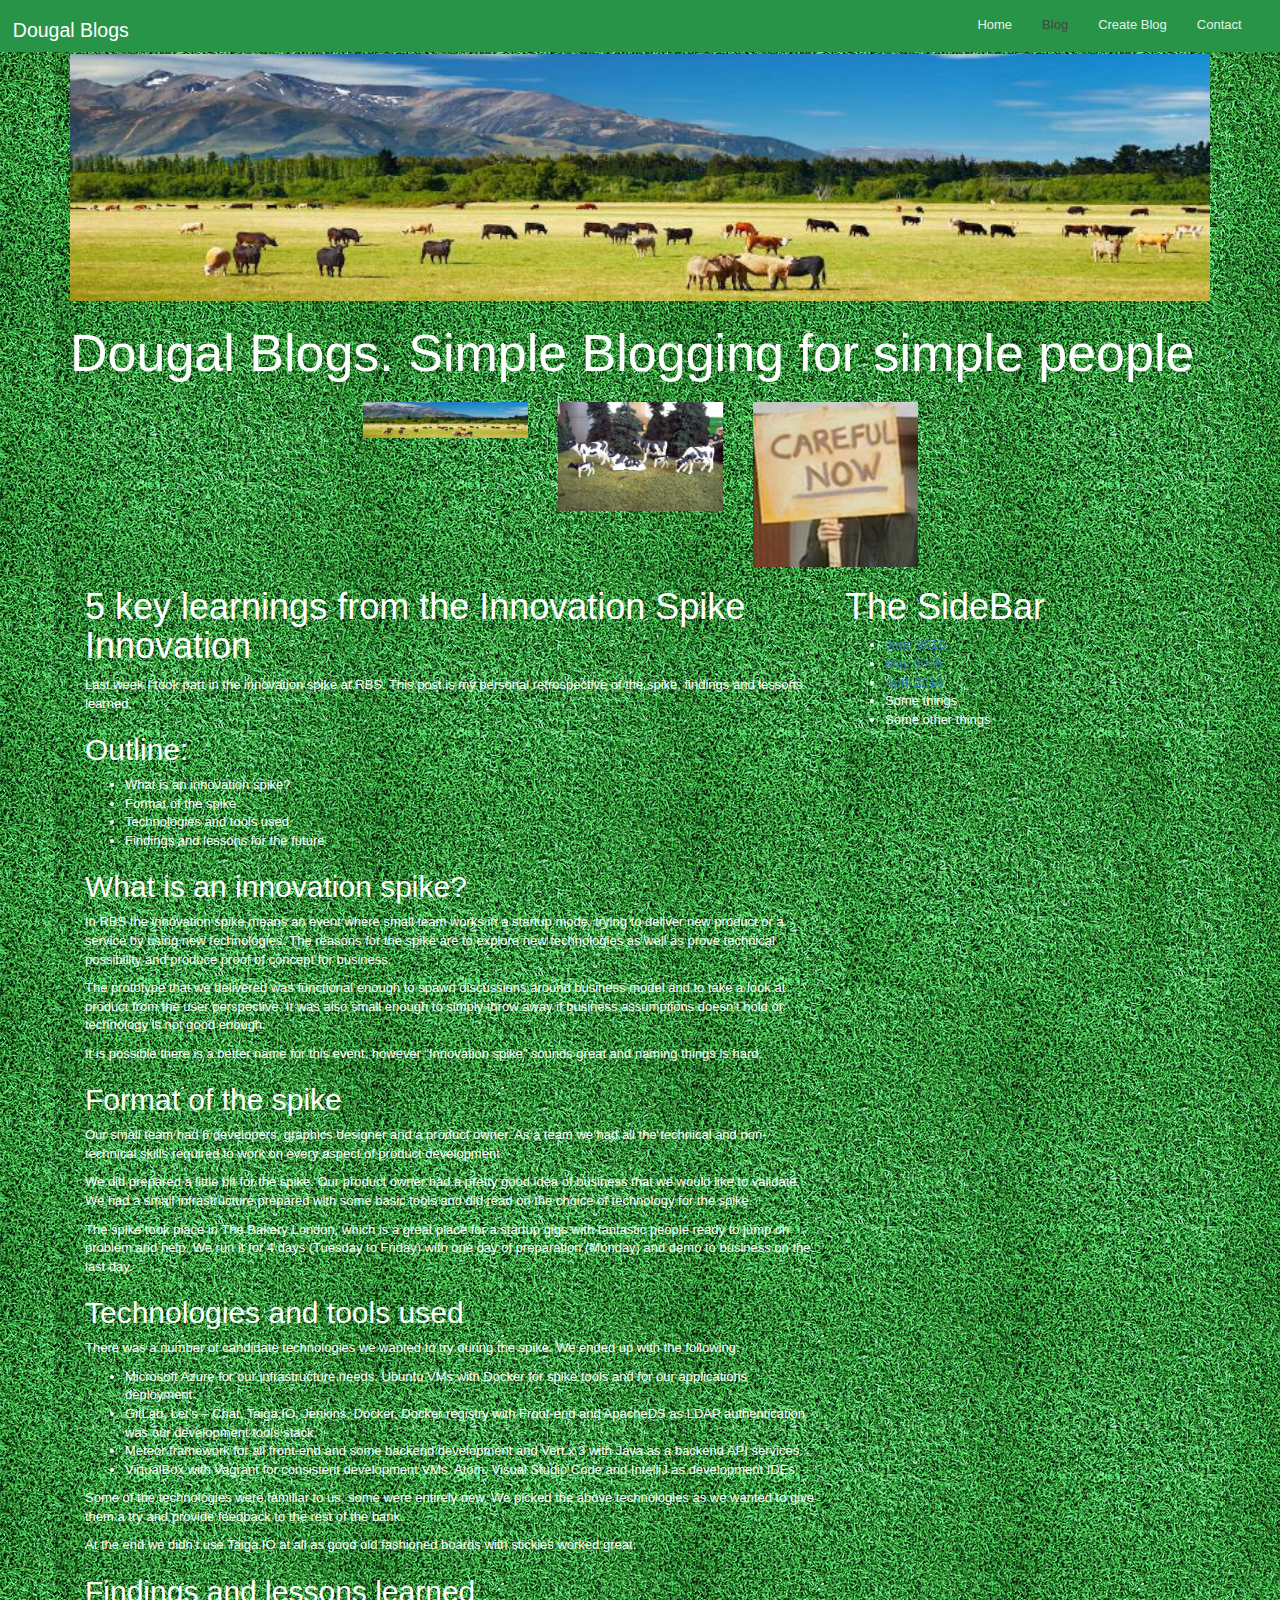
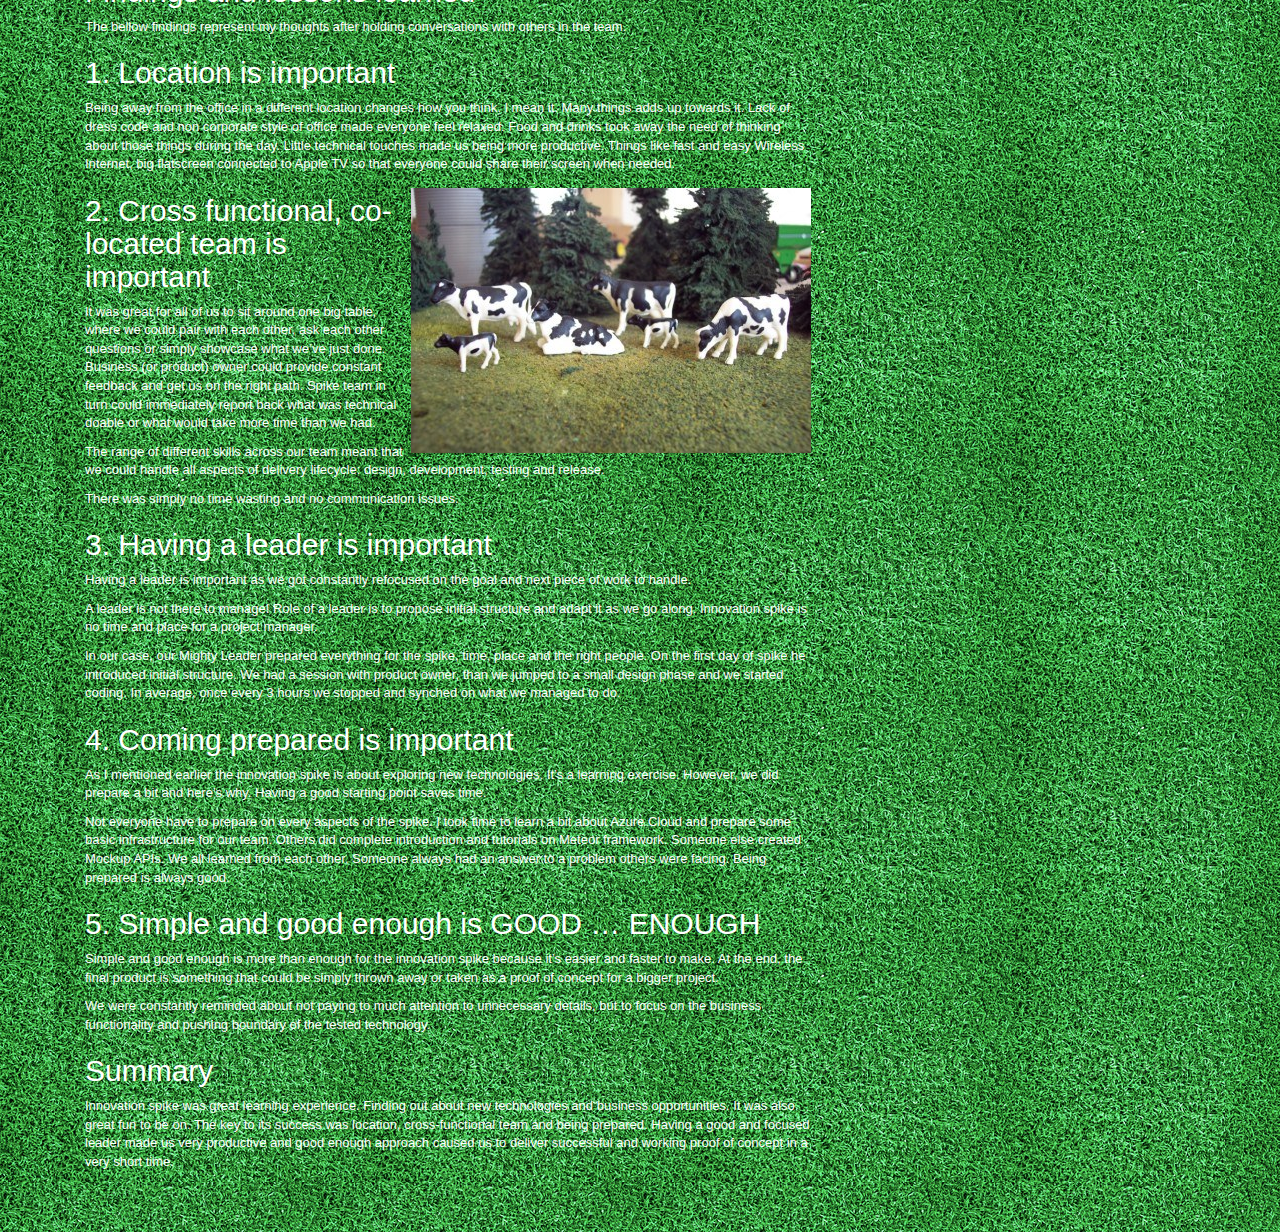
==== blog.html @ 229ef2df "Wednesday night stuff" ====
<!DOCTYPE html>
<html lang="en">
<head>
	<meta charset="utf-8" />
	<meta name="viewport" content="width=device-width, initial-scale=1" />
	<title>Dougal Blogs</title>
	<link rel="stylesheet" href="https://maxcdn.bootstrapcdn.com/bootstrap/3.3.7/css/bootstrap.min.css"/>
	<link rel="stylesheet" href="//netdna.bootstrapcdn.com/bootstrap/3.3.6/css/bootstrap.min.css"/>
	<link rel='stylesheet' href='https://fonts.googleapis.com/css?family=Karla' />
	<link rel="stylesheet" href="https://fonts.googleapis.com/css?family=Kaushan+Script"/>
	<link rel="stylesheet" href="css/bootstrap-navbar-theme.css"/>
	<link rel="stylesheet" href="css/setup.css" />
	<script src="https://ajax.googleapis.com/ajax/libs/jquery/1.12.4/jquery.min.js"></script>
	<script src="https://maxcdn.bootstrapcdn.com/bootstrap/3.3.7/js/bootstrap.min.js"></script>
	<script src="//netdna.bootstrapcdn.com/bootstrap/3.3.6/js/bootstrap.min.js"></script>
</head>
<body>
	<div id="page">
		<header class="container">
			<div id="menu" class="navbar navbar-default navbar-fixed-top">
				<div class="navbar-header">
					<button class="btn btn-success navbar-toggle"
								   data-toggle="collapse"
								   data-target=".navbar-collapse"><span class="glyphicon
								   glyphicon-menu-hamburger"></span></button>
					<div id="logo">
						<a href='#'><h3>Dougal Blogs</h3></a>
					</div>
				</div>
				<div class="navbar-collapse collapse">
					<ul class="nav navbar-nav navbar-right">
						<li class="nav"><a href="#">Home</a></li>
						<li class="nav active"><a href="blog.html">Blog</a></li>
						<li class="nav"><a href="a.html">Create Blog</a></li>
						<li class="nav"><a href="contact.html">Contact</a></li>
					</ul>
				</div>
			</div>
			<div id="banner" class="row">
				<img src="images/banner_edit1.jpg" alt="banner" class="col-md-12 img-thumbnail"/>
			</div>
		</header>
		
		<section id="body"  class="container">
			<div id="title">
				<h1>Dougal Blogs. Simple Blogging for simple people<h1>
			</div>
			<div class="row hidden-xs">
				<img src="images/banner_edit1.jpg" alt="Mountain Scene" class="col-sm-2 col-sm-offset-3" />
				<img src="images/cow01.jpg" alt="toy cows" class="col-sm-2"/>
				<img src="images/careful_now.jpg" alt="sign" class="col-sm-2"/>
			</div>			
			<section id="main" class="col-md-8 col-sm-9" >
				<h1>5 key learnings from the Innovation Spike Innovation</h1>
				<p>
					Last week I took part in the innovation spike at RBS. This post is my personal retrospective of the spike, findings and lessons learned.
				</p>				
				<h2>Outline:</h2>
				<ul>
					<li>What is an innovation spike?</li>
					<li>Format of the spike</li>
					<li>Technologies and tools used</li>
					<li>Findings and lessons for the future</li>
				</ul>
				<h2>What is an innovation spike?</h2>
				<p>
					In RBS the innovation spike means an event where small team works in a startup mode, trying to deliver new product or a service by using new technologies. The reasons for the spike are to explore new technologies as well as prove technical possibility and produce proof of concept for business.
				</p>
				<p>
					The prototype that we delivered was functional enough to spawn discussions around business model and to take a look at product from the user perspective. It was also small enough to simply throw away if business assumptions doesn’t hold or technology is not good enough.
				</p>
				<p>
					It is possible there is a better name for this event, however “Innovation spike” sounds great and naming things is hard.
				</p>
				<h2>Format of the spike</h2>
				<p>
					Our small team had 6 developers, graphics designer and a product owner. As a team we had all the technical and non-technical skills required to work on every aspect of product development.
				</p>
				<p>
					We did prepared a little bit for the spike. Our product owner had a pretty good idea of business that we would like to validate. We had a small infrastructure prepared with some basic tools and did read on the choice of technology for the spike.
				</p>
				<p>
					The spike took place in The Bakery London, which is a great place for a startup gigs with fantastic people ready to jump on problem and help. We run it for 4 days (Tuesday to Friday) with one day of preparation (Monday) and demo to business on the last day.
				</p>
				<h2>Technologies and tools used</h2>
				<p>
					There was a number of candidate technologies we wanted to try during the spike. We ended up with the following:
				</p>
				<ul>
					<li>Microsoft Azure for our infrastructure needs. Ubuntu VMs with Docker for spike tools and for our applications deployment</li>
					<li>GitLab, Let’s – Chat, Taiga.IO, Jenkins, Docker, Docker registry with Front-end and ApacheDS as LDAP authentication was our development tools stack.</li>
					<li>Meteor framework for all front-end and some backend development and Vert.x 3 with Java as a backend API services.</li>
					<li>VirtualBox with Vagrant for consistent development VMs.
					Atom, Visual Studio Code and IntelliJ as development IDEs</li>
				</ul>
				<p>	
					Some of the technologies were familiar to us, some were entirely new. We picked the above technologies as we wanted to give them a try and provide feedback to the rest of the bank.
				</p>
				<p>
					At the end we didn’t use Taiga.IO at all as good old fashioned boards with stickies worked great.
				</p>
				<h2>Findings and lessons learned</h2>
				<p>
					The bellow findings represent my thoughts after holding conversations with others in the team.
				</p>
				<h2>1. Location is important</h2>
				<p>
					Being away from the office in a different location changes how you think. I mean it. Many things adds up towards it. Lack of dress code and non corporate style of office made everyone feel relaxed. Food and drinks took away the need of thinking about those things during the day. Little technical touches made us being more productive. Things like fast and easy Wireless Internet, big flatscreen connected to Apple TV so that everyone could share their screen when needed.
				</p>
				<img src="images/cow01.jpg" alt="toy cow" class="pull-right img-thumbnail"/>

				<h2>2. Cross functional, co-located team is important</h2>
				<p>
					It was great for all of us to sit around one big table, where we could pair with each other, ask each other questions or simply showcase what we’ve just done. Business (or product) owner could provide constant feedback and get us on the right path. Spike team in turn could immediately report back what was technical doable or what would take more time than we had.
				</p>
				<p>
					The range of different skills across our team meant that we could handle all aspects of delivery lifecycle: design, development, testing and release.
				</p>
				<p>
					There was simply no time wasting and no communication issues.
				</p>
				<h2>3. Having a leader is important</h2>
				<p>
					Having a leader is important as we got constantly refocused on the goal and next piece of work to handle.
				</p>
				<p>
					A leader is not there to manage! Role of a leader is to propose initial structure and adapt it as we go along. Innovation spike is no time and place for a project manager.
				</p>
				<p>
					In our case, our Mighty Leader prepared everything for the spike, time, place and the right people. On the first day of spike he introduced initial structure. We had a session with product owner, than we jumped to a small design phase and we started coding. In average, once every 3 hours we stopped and synched on what we managed to do.
				</p>				
				<h2>4. Coming prepared is important</h2>
				<p>
					As I mentioned earlier the innovation spike is about exploring new technologies. It’s a learning exercise. However, we did prepare a bit and here’s why. Having a good starting point saves time.
				</p>
				<p>
					Not everyone have to prepare on every aspects of the spike. I took time to learn a bit about Azure Cloud and prepare some basic infrastructure for our team. Others did complete introduction and tutorials on Meteor framework. Someone else created Mockup APIs. We all learned from each other. Someone always had an answer to a problem others were facing. Being prepared is
					always good.
				</p>				
				<h2>5. Simple and good enough is GOOD … ENOUGH</h2>
				<p>
					Simple and good enough is more than enough for the innovation spike because it’s easier and faster to make. At the end, the final product is something that could be simply thrown away or taken as a proof of concept for a bigger project.
				</p>
				<p>
					We were constantly reminded about not paying to much attention to unnecessary details, but to focus on the business functionality and pushing boundary of the tested technology.
				</p>
				<h2>Summary</h2>
				<p>
					Innovation spike was great learning experience. Finding out about new technologies and business opportunities. It was also great fun to be on. The key to its success was location, cross-functional team and being prepared. Having a good and focused leader made us very productive and good enough approach caused us to deliver successful and working proof of concept in a very short time.
				</p>
			</section>
			<section id="sidebar" class="col-md-4 col-sm-3">
				<h1>The SideBar</h1>
				<p>
					<ul>
						<li><a href="#">June 2016</a></li>
						<li><a href="#">May 2016</a></li>
						<li><a href="#">April 2016</a></li>
						<li>Some things</li>
						<li>Some other things</li>
					</ul>
				</p>
				<img src="images/astroturf.jpg" alt="grass">
			</section>			
		</section>
		<footer class="container"></footer>
	</div>
</body>
</html>
---- css/setup.css ----
body {
	background-image: url(../images/astroturf.jpg);
    font-size: small;
    margin: 50px;
}

#menu {
    padding-right: 3%;
    padding-left:  1%;
}

#logo a h3{
    color: white;
    font-size: 150%;
}

section div h1{
    font-size: 400%;
}

.container {
    font-size: small;
    color: white;	
    background-image: url(../images/astroturf.jpg);
}

.img-thumbnail {
	background-image: url(../images/astroturf.jpg);
	border-width: 0px;
}

/*
#thestuff {
    width: 80%;
    display: auto;
    
}

#header{
    background-color: red;
    width: 100%;
    height: 20%;
    margin: 0px 0px 5px 0px;
}

#navbar{
    background-color: blue;
    width: 100%;
    height: 5%;
    margin: 0px 0px 5px 0px;
}

#carosel{
    background-color: green;
    margin: 0px 0px 5px 0px;
    width: 100%;
    height: 40%;
}

div#tableContainer {
    display: table;
    border-spacing: 10px;
    width: 100%;
}

div#tableRow {
    display: table-row;
    width: 100%;
}

#blog1 {
    display: table-cell;
    width: auto;
    background-color: purple;
    padding: 15%;
}

#blog2 {
    display: table-cell;
    width: auto;
    background-color: aqua;
    padding: 15%;
}

#blog3 {
    display: table-cell;
    width: auto;
    background-color: black;
    padding: 15%;
}

#blog4 {
    display: table-cell;
    width: auto;
    background-color: magenta;
    padding: 15%;
}
    
#footer{
    background-color: orange;
    margin: 0px 5px 5px 5px;
} */
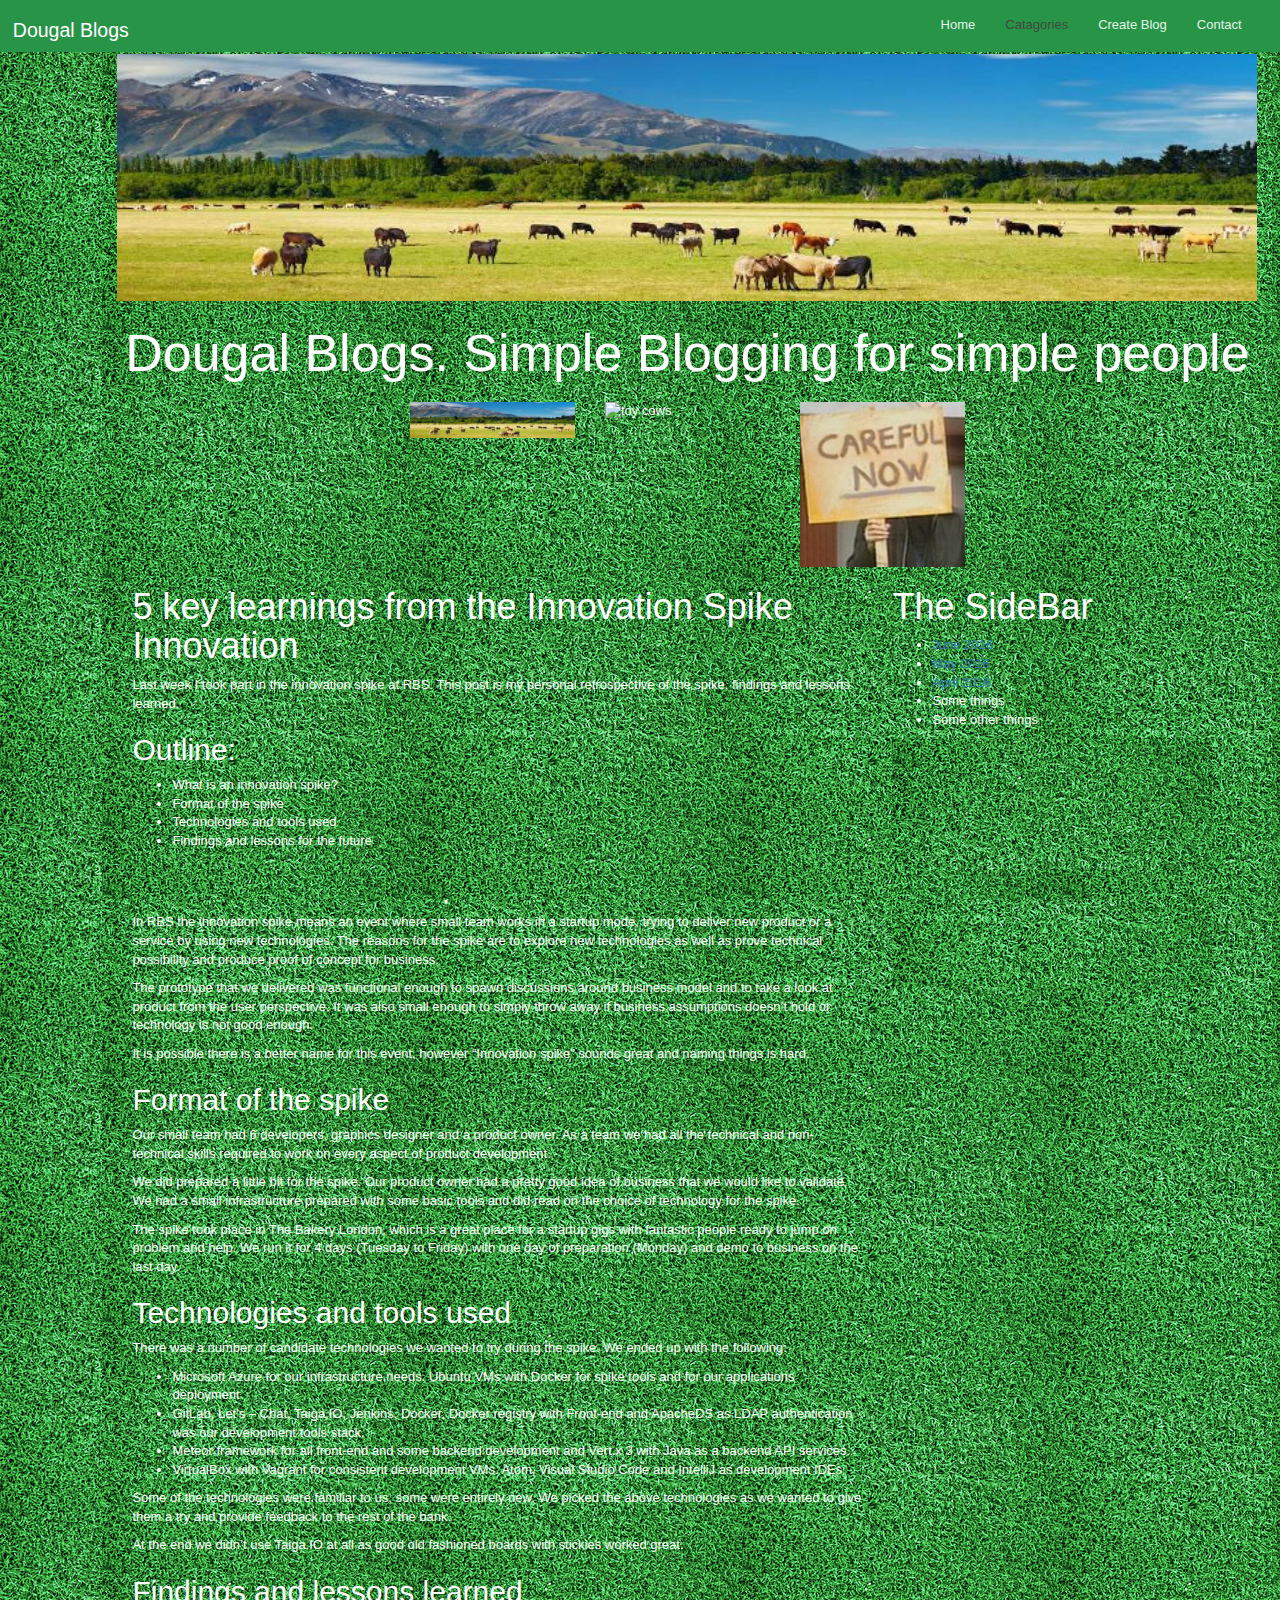
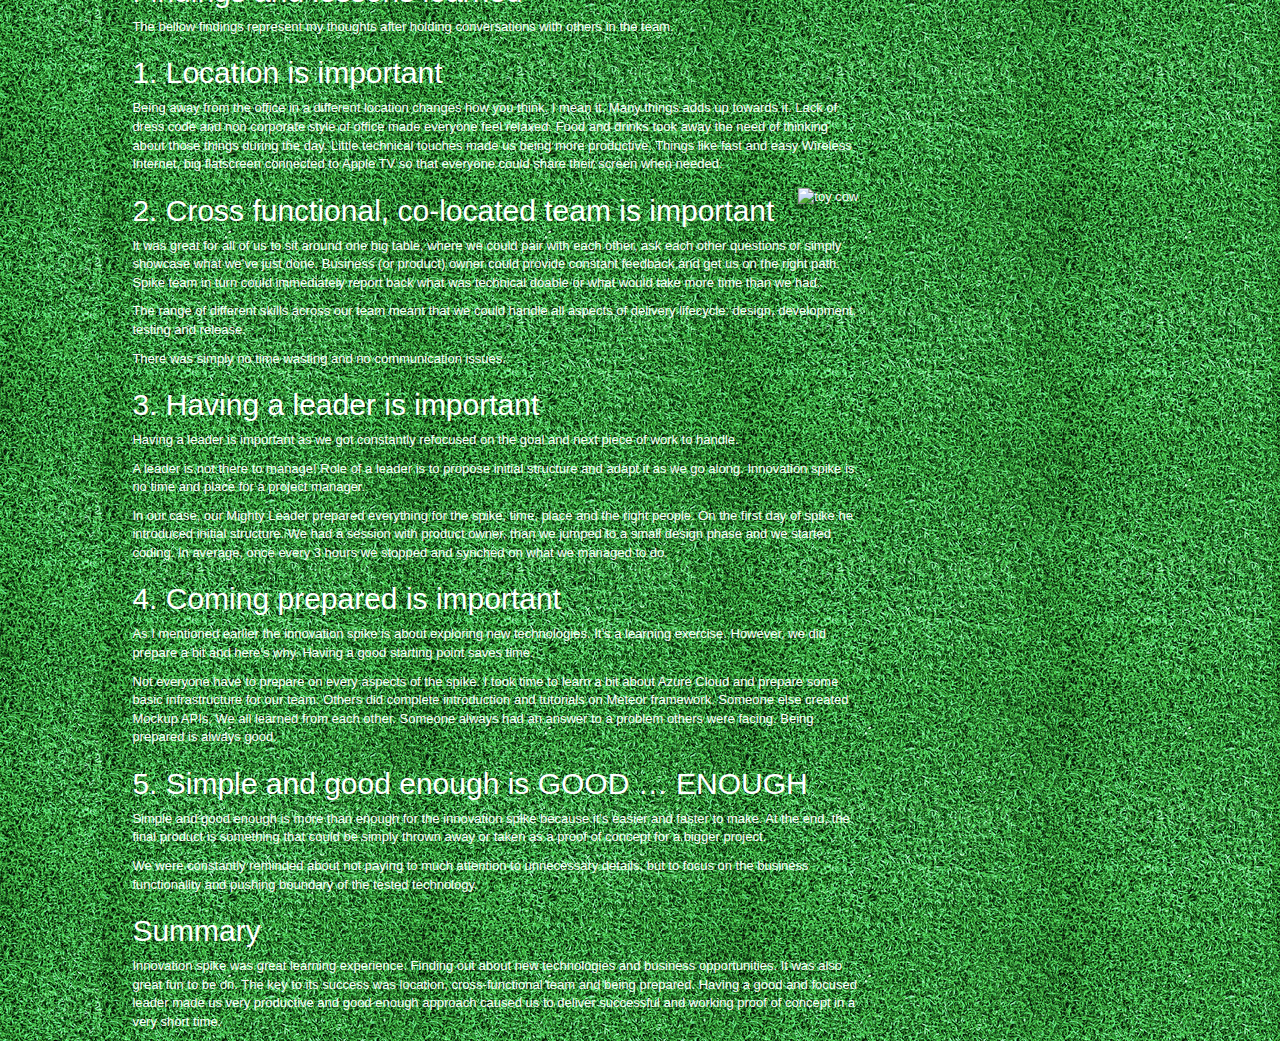
==== commit 7744ff1d: "Late nite thursday stuff" ====
--- a/blog.html
+++ b/blog.html
@@ -9,7 +9,7 @@
 	<link rel='stylesheet' href='https://fonts.googleapis.com/css?family=Karla' />
 	<link rel="stylesheet" href="https://fonts.googleapis.com/css?family=Kaushan+Script"/>
 	<link rel="stylesheet" href="css/bootstrap-navbar-theme.css"/>
-	<link rel="stylesheet" href="css/setup.css" />
+	<link rel="stylesheet" href="css/site.css" />
 	<script src="https://ajax.googleapis.com/ajax/libs/jquery/1.12.4/jquery.min.js"></script>
 	<script src="https://maxcdn.bootstrapcdn.com/bootstrap/3.3.7/js/bootstrap.min.js"></script>
 	<script src="//netdna.bootstrapcdn.com/bootstrap/3.3.6/js/bootstrap.min.js"></script>
@@ -24,13 +24,13 @@
 								   data-target=".navbar-collapse"><span class="glyphicon
 								   glyphicon-menu-hamburger"></span></button>
 					<div id="logo">
-						<a href='#'><h3>Dougal Blogs</h3></a>
+						<a href='index.html'><h3>Dougal Blogs</h3></a>
 					</div>
 				</div>
 				<div class="navbar-collapse collapse">
 					<ul class="nav navbar-nav navbar-right">
 						<li class="nav"><a href="#">Home</a></li>
-						<li class="nav active"><a href="blog.html">Blog</a></li>
+						<li class="nav active"><a href="blog.html">Catagories</a></li>
 						<li class="nav"><a href="a.html">Create Blog</a></li>
 						<li class="nav"><a href="contact.html">Contact</a></li>
 					</ul>
--- a/css/site.css
+++ b/css/site.css
@@ -0,0 +1,163 @@
+body {
+	background-image: url(../images/astroturf.jpg);
+    font-size: small;
+    margin-top: 50px;
+    margin-left: 8%;
+    margin-right: 0px;
+    margin-bottom: 80px;
+	position: absolute;
+	color:	white;
+}
+
+footer
+{  
+  color:            	#ffffff;
+  text-align:       	center;
+  padding:          	15px;
+  margin:               40px 0px 0px 0px;
+  font-size:        	200%;
+  position: 			fixed;
+  bottom:				0;
+  
+}
+
+input, select, textarea {
+	color: #555555;
+}
+
+legend {
+	color: white;
+	font-size: 300%
+}
+
+form fieldset div label{
+	font-size: 200%;
+}
+
+#form1 label.error {
+    color: yellow;
+    font-size: large;
+    font-weight: bold;
+    display: inline;
+    margin: 4px 0 5px 0px;
+    padding: 0;
+    text-align: right;
+    width: 400px;
+}
+
+.carousel-inner > .item > img {
+    margin: 0 auto;
+}
+
+#menu {
+    padding-right: 3%;
+    padding-left:  1%;
+}
+
+#logo a h3{
+    color: white;
+    font-size: 150%;
+}
+
+section div h1{
+    font-size: 400%;
+	text-align: center;
+}
+
+#bloggers {
+	text-align: center;
+}
+
+.carousel-caption h4, .carousel-caption p   {
+	color: yellow;
+    font-weight: bold;
+    font-size: large;
+}
+
+.container {
+    font-size: small;
+    color: white;	
+    background-image: url(../images/astroturf.jpg);
+}
+
+.img-thumbnail {
+	background-image: url(../images/astroturf.jpg);
+	border-width: 0px;
+}
+
+.img-circle {
+    margin: 10px;
+    border: ridge yellow 5px;
+}
+
+/*
+#thestuff {
+    width: 80%;
+    display: auto;
+    
+}
+
+#header{
+    background-color: red;
+    width: 100%;
+    height: 20%;
+    margin: 0px 0px 5px 0px;
+}
+
+#navbar{
+    background-color: blue;
+    width: 100%;
+    height: 5%;
+    margin: 0px 0px 5px 0px;
+}
+
+#carosel{
+    background-color: green;
+    margin: 0px 0px 5px 0px;
+    width: 100%;
+    height: 40%;
+}
+
+div#tableContainer {
+    display: table;
+    border-spacing: 10px;
+    width: 100%;
+}
+
+div#tableRow {
+    display: table-row;
+    width: 100%;
+}
+
+#blog1 {
+    display: table-cell;
+    width: auto;
+    background-color: purple;
+    padding: 15%;
+}
+
+#blog2 {
+    display: table-cell;
+    width: auto;
+    background-color: aqua;
+    padding: 15%;
+}
+
+#blog3 {
+    display: table-cell;
+    width: auto;
+    background-color: black;
+    padding: 15%;
+}
+
+#blog4 {
+    display: table-cell;
+    width: auto;
+    background-color: magenta;
+    padding: 15%;
+}
+    
+#footer{
+    background-color: orange;
+    margin: 0px 5px 5px 5px;
+} */